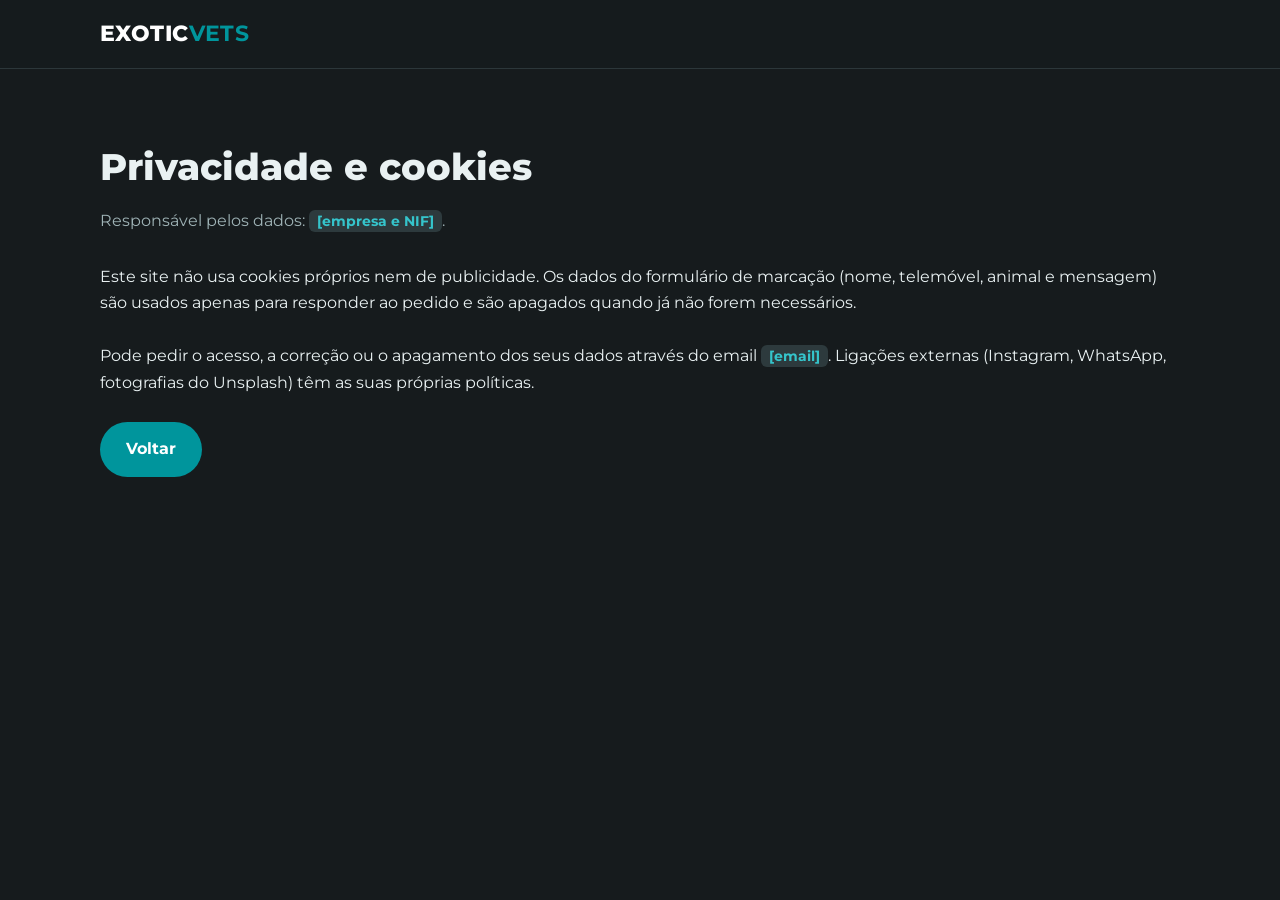
==== privacidade.html @ 3c3feb09 "Add files via upload" ====
<!doctype html><html lang="pt-PT"><head><meta charset="utf-8"><meta name="viewport" content="width=device-width,initial-scale=1">
<meta http-equiv="Content-Security-Policy" content="default-src 'none'; style-src 'self'; font-src 'self'; base-uri 'none'; form-action 'none'">
<title>Privacidade | ExoticVets</title><link rel="stylesheet" href="estilo.css"></head><body>
<header><div class="w nav"><a class="logo" href="index.html">Exotic<b>Vets</b></a></div></header>
<main><section><div class="w"><h2>Privacidade e cookies</h2>
<p class="lead">Responsável pelos dados: <span class="ph">[empresa e NIF]</span>.</p>
<p>Este site não usa cookies próprios nem de publicidade. Os dados do formulário de marcação (nome, telemóvel, animal e mensagem) são usados apenas para responder ao pedido e são apagados quando já não forem necessários.</p><br>
<p>Pode pedir o acesso, a correção ou o apagamento dos seus dados através do email <span class="ph">[email]</span>. Ligações externas (Instagram, WhatsApp, fotografias do Unsplash) têm as suas próprias políticas.</p><br><a class="btn" href="index.html">Voltar</a></div></section></main></body></html>
---- estilo.css ----
@font-face{font-family:Montserrat;font-weight:400;src:url(montserrat-latin-400-normal.woff2) format("woff2")}
@font-face{font-family:Montserrat;font-weight:600;src:url(montserrat-latin-600-normal.woff2) format("woff2")}
@font-face{font-family:Montserrat;font-weight:700;src:url(montserrat-latin-700-normal.woff2) format("woff2")}
@font-face{font-family:Montserrat;font-weight:800;src:url(montserrat-latin-800-normal.woff2) format("woff2")}
:root{--tur:#00959c;--tur2:#35c4cb;--bg:#161b1d;--bg2:#1f2629;--card:#242d30;--tx:#e9f1f2;--mut:#9fb3b6;--r:16px}
*{box-sizing:border-box;margin:0;padding:0}
html{scroll-behavior:smooth}
body{font-family:Montserrat,system-ui,sans-serif;background:var(--bg);color:var(--tx);line-height:1.65}
a{color:var(--tur2)}
.w{max-width:1120px;margin:0 auto;padding:0 20px}
header{position:sticky;top:0;z-index:9;background:rgba(22,27,29,.94);border-bottom:1px solid #2c373a}
.nav{display:flex;align-items:center;justify-content:space-between;height:68px}
.logo{font-weight:800;font-size:1.35rem;letter-spacing:.02em;text-transform:uppercase;color:#fff;text-decoration:none}
.logo b{color:var(--tur)}
nav a{color:var(--tx);text-decoration:none;font-weight:600;font-size:.9rem;margin-left:20px}
nav a.cta{background:var(--tur);color:#fff;padding:9px 18px;border-radius:99px}
.hero{padding:84px 0 70px;background:radial-gradient(circle at 80% 20%,rgba(0,149,156,.28),transparent 55%)}
.tag{display:inline-block;color:var(--tur2);font-weight:800;font-size:.75rem;letter-spacing:.14em;text-transform:uppercase;margin-bottom:14px}
h1{font-size:clamp(2.1rem,5.5vw,3.6rem);line-height:1.1;font-weight:800;max-width:760px}
h1 span{color:var(--tur2)}
.hero p{max-width:600px;color:var(--mut);margin:18px 0 28px;font-size:1.05rem}
.btn{display:inline-block;background:var(--tur);color:#fff;font-weight:700;padding:14px 26px;border-radius:99px;text-decoration:none;margin:0 10px 10px 0;border:0;font:inherit;font-weight:700;cursor:pointer}
.btn.o{background:transparent;border:2px solid var(--tur);color:var(--tur2)}
section{padding:68px 0}
section.alt{background:var(--bg2)}
h2{font-size:clamp(1.6rem,3.6vw,2.3rem);font-weight:800;margin-bottom:10px}
.lead{color:var(--mut);max-width:640px;margin-bottom:30px}
.grid{display:grid;grid-template-columns:repeat(3,1fr);gap:20px}
.card{background:var(--card);border:1px solid #31403f;border-radius:var(--r);padding:26px}
.card .ic{font-size:2.2rem;margin-bottom:8px}
.card h3{font-size:1.1rem;margin-bottom:6px}
.card p{color:var(--mut);font-size:.93rem}
.sp{display:grid;grid-template-columns:repeat(2,1fr);gap:20px}
.hero-img{margin-top:34px;border-radius:var(--r);overflow:hidden;max-height:340px}
.hero-img img{width:100%;height:340px;object-fit:cover;display:block}
.ph{background:#2d3a3d;color:var(--tur2);padding:2px 8px;border-radius:6px;font-weight:700;font-size:.9em}
form{display:grid;gap:14px;max-width:620px}
label{font-weight:600;font-size:.88rem}
input,select,textarea{width:100%;padding:12px 14px;border-radius:10px;border:1px solid #3a4a4d;background:#1a2123;color:var(--tx);font:inherit;margin-top:5px}
textarea{min-height:100px}
.chk{display:flex;gap:10px;align-items:flex-start;font-weight:400;color:var(--mut)}
.chk input{width:auto;margin-top:4px}
.hp{position:absolute;left:-9999px}
.msg{padding:12px 14px;border-radius:10px;display:none;font-size:.92rem}
.msg.ok{display:block;background:#12383a;color:#bdf0f3}
.msg.er{display:block;background:#4a2326;color:#ffd0d3}
.note{color:var(--mut);font-size:.82rem}
footer{border-top:1px solid #2c373a;padding:34px 0;color:var(--mut);font-size:.85rem}
footer a{color:var(--mut)}
@media(max-width:820px){.grid,.sp{grid-template-columns:1fr}nav a:not(.cta){display:none}.hero{padding:56px 0 46px}}
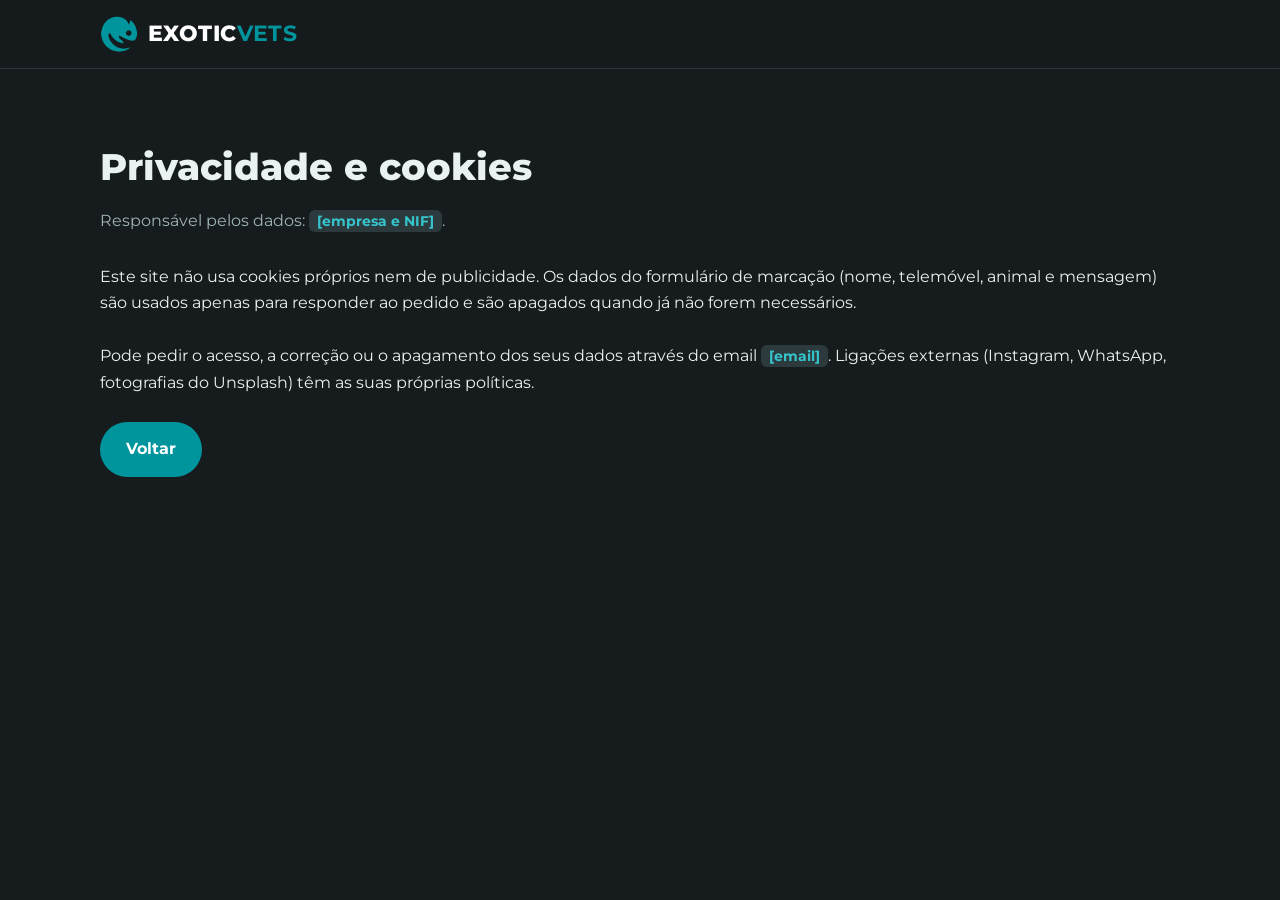
==== commit 7e35350b: "Add files via upload" ====
--- a/privacidade.html
+++ b/privacidade.html
@@ -1,7 +1,7 @@
 <!doctype html><html lang="pt-PT"><head><meta charset="utf-8"><meta name="viewport" content="width=device-width,initial-scale=1">
-<meta http-equiv="Content-Security-Policy" content="default-src 'none'; style-src 'self'; font-src 'self'; base-uri 'none'; form-action 'none'">
-<title>Privacidade | ExoticVets</title><link rel="stylesheet" href="estilo.css"></head><body>
-<header><div class="w nav"><a class="logo" href="index.html">Exotic<b>Vets</b></a></div></header>
+<meta http-equiv="Content-Security-Policy" content="default-src 'none'; img-src 'self'; style-src 'self'; font-src 'self'; base-uri 'none'; form-action 'none'">
+<title>Privacidade | ExoticVets</title><link rel="icon" type="image/png" href="favicon.png"><link rel="stylesheet" href="estilo.css"></head><body>
+<header><div class="w nav"><a class="logo" href="index.html"><img src="logo.png" width="38" height="38" alt="">Exotic<b>Vets</b></a></div></header>
 <main><section><div class="w"><h2>Privacidade e cookies</h2>
 <p class="lead">Responsável pelos dados: <span class="ph">[empresa e NIF]</span>.</p>
 <p>Este site não usa cookies próprios nem de publicidade. Os dados do formulário de marcação (nome, telemóvel, animal e mensagem) são usados apenas para responder ao pedido e são apagados quando já não forem necessários.</p><br>
--- a/estilo.css
+++ b/estilo.css
@@ -48,3 +48,4 @@
 footer{border-top:1px solid #2c373a;padding:34px 0;color:var(--mut);font-size:.85rem}
 footer a{color:var(--mut)}
 @media(max-width:820px){.grid,.sp{grid-template-columns:1fr}nav a:not(.cta){display:none}.hero{padding:56px 0 46px}}
+.logo{display:flex;align-items:center}.logo img{display:block;margin-right:10px}
